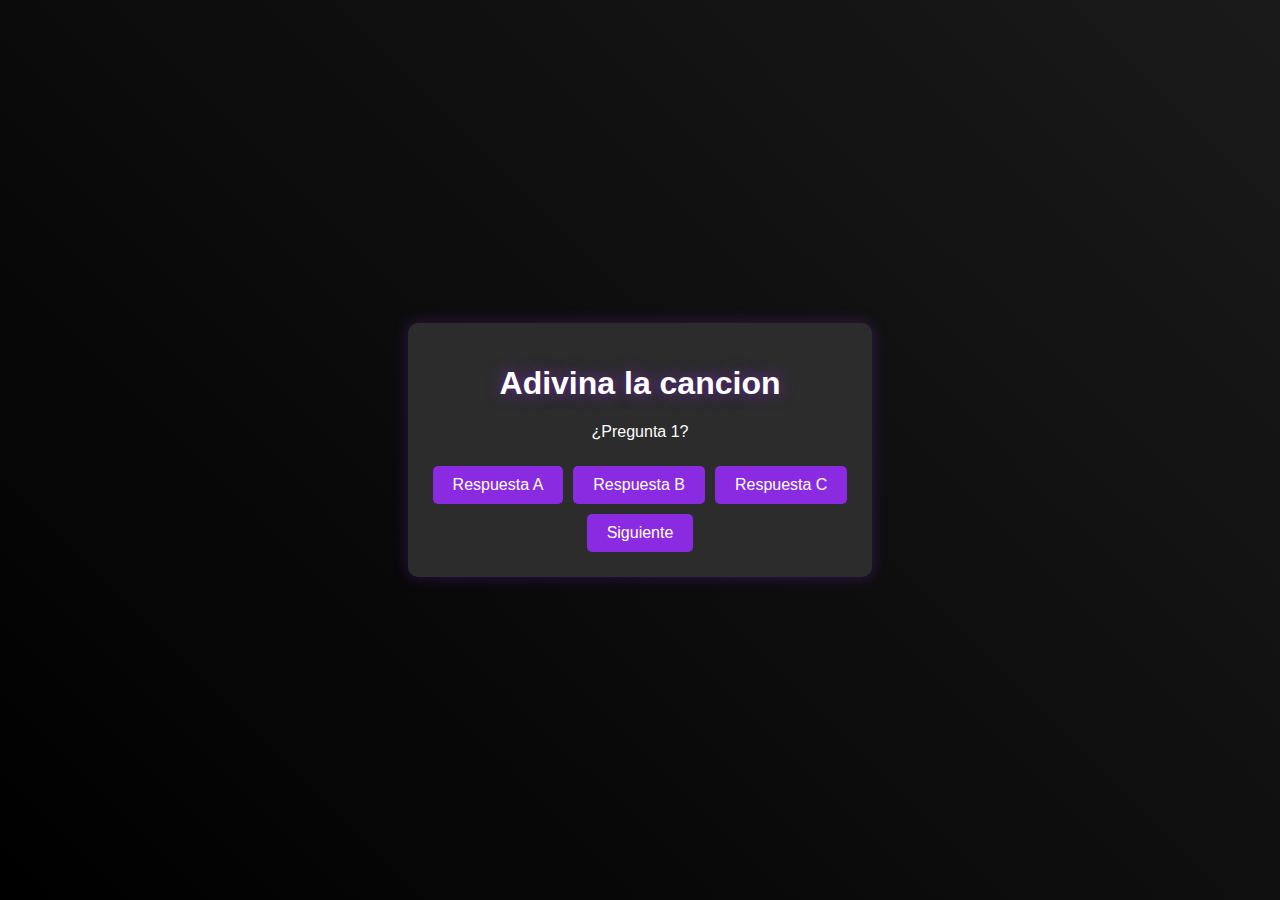
==== quiz.html @ 2be84e66 "Primer commit" ====
<!DOCTYPE html>
<html lang="es">
<head>
    <meta charset="UTF-8">
    <meta name="viewport" content="width=device-width, initial-scale=1.0">
    <title>Adivina la cancion</title>
    <link rel="stylesheet" href="./css/quiz.css">
</head>
<body>
    <div class="quiz-container">
        <h1>Adivina la cancion</h1>
        <div id="question-container">
            <p id="question">¿Pregunta 1?</p>
            <div id="answer-buttons" class="btn-container">
                <button class="btn">Respuesta A</button>
                <button class="btn">Respuesta B</button>
                <button class="btn">Respuesta C</button>
            </div>
            <button id="next-btn" class="btn">Siguiente</button>
        </div>
    </div>

    <!-- Modal -->
    <div class="modal">
        <div class="modal-content">
            <p>¡Correcto! Palabra desbloqueada.</p>
            <button id="close-modal-btn">Cerrar</button>
        </div>
    </div>

    <script src="./js/quiz.js"></script>
</body>
</html>
---- css/quiz.css ----
/* Estilo general */
body {
    margin: 0;
    font-family: 'Arial', sans-serif;
    background: linear-gradient(45deg, #000000, #1a1a1a);
    display: flex;
    justify-content: center;
    align-items: center;
    height: 100vh;
    color: #fff;
}

.quiz-container {
    background-color: #2c2c2c;
    padding: 20px;
    border-radius: 10px;
    box-shadow: 0 0 15px rgba(138, 43, 226, 0.3);
    text-align: center;
    animation: glowAnimation 3s ease-in-out infinite alternate;
}

h1 {
    font-size: 2em;
    color: #fff;
    text-shadow: 0 0 15px rgba(138, 43, 226, 0.7);
}

.btn-container {
    margin-top: 20px;
}

.btn {
    padding: 10px 20px;
    font-size: 1em;
    color: #fff;
    background-color: #8a2be2;
    border: none;
    border-radius: 5px;
    cursor: pointer;
    margin: 5px;
    transition: transform 0.3s;
}

.btn:hover {
    transform: scale(1.05);
}

/* Modal - Estilo base */
.modal {
    position: fixed;
    top: 50%;
    left: 50%;
    transform: translate(-50%, -50%);
    width: 300px;
    background-color: #2c2c2c;
    padding: 20px;
    border-radius: 10px;
    text-align: center;
    box-shadow: 0 0 15px rgba(138, 43, 226, 0.3);
    display: none; /* Oculto por defecto */
    opacity: 0;
    transition: opacity 0.5s ease, transform 0.5s ease;
    z-index: 1000;
    color: #fff;
}

.modal.show {
    display: block;
    opacity: 1;
    transform: translate(-50%, -50%) scale(1);
}

.modal-content button {
    padding: 10px 20px;
    font-size: 1.2em;
    color: #fff;
    background-color: #8a2be2;
    border: none;
    border-radius: 5px;
    cursor: pointer;
    transition: transform 0.3s;
}

.modal-content button:hover {
    transform: scale(1.05);
}
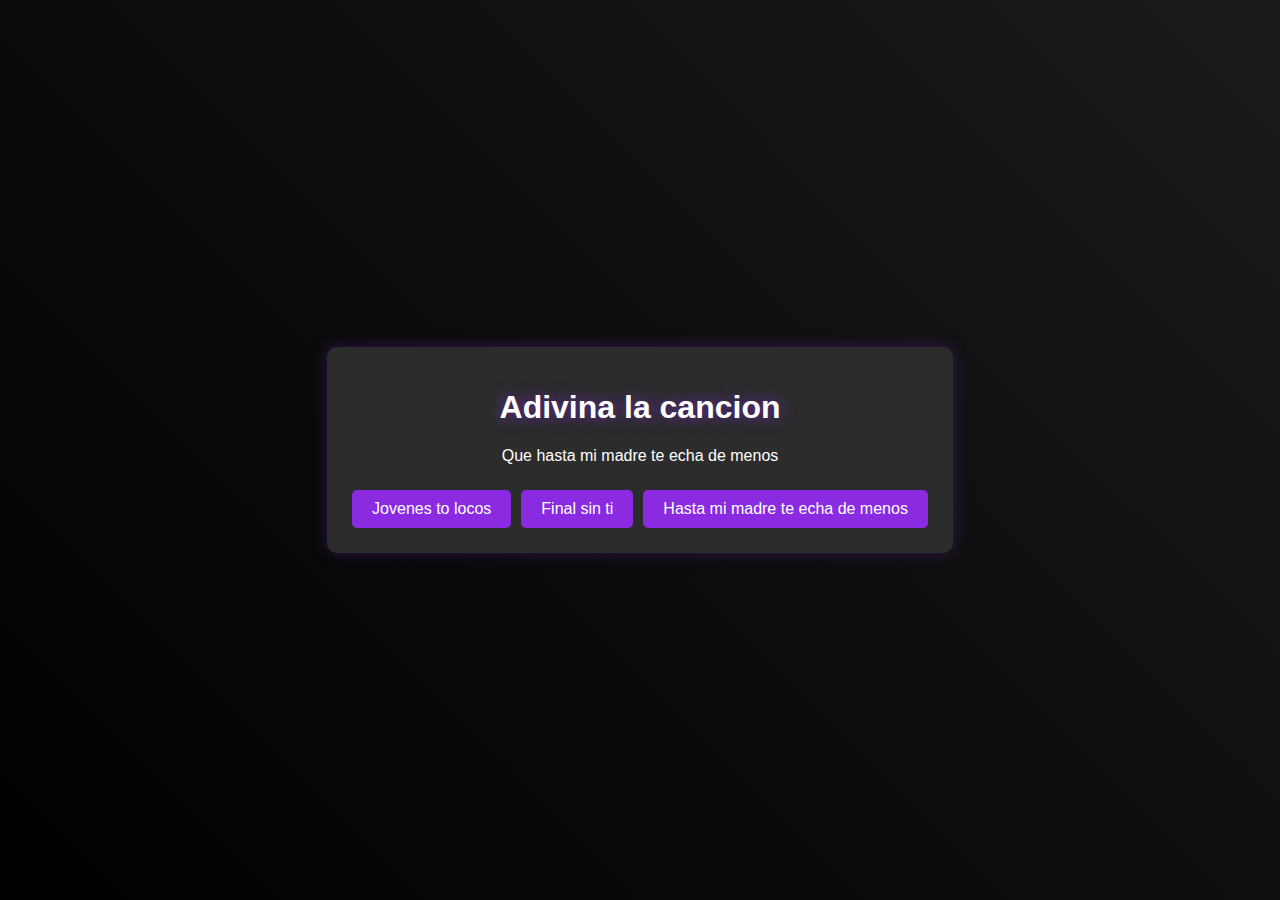
==== commit d9348657: "Final Version" ====
--- a/quiz.html
+++ b/quiz.html
@@ -16,7 +16,7 @@
                 <button class="btn">Respuesta B</button>
                 <button class="btn">Respuesta C</button>
             </div>
-            <button id="next-btn" class="btn">Siguiente</button>
+            <button id="next-btn" class="btn" hidden="hidden"></button>
         </div>
     </div>
 
